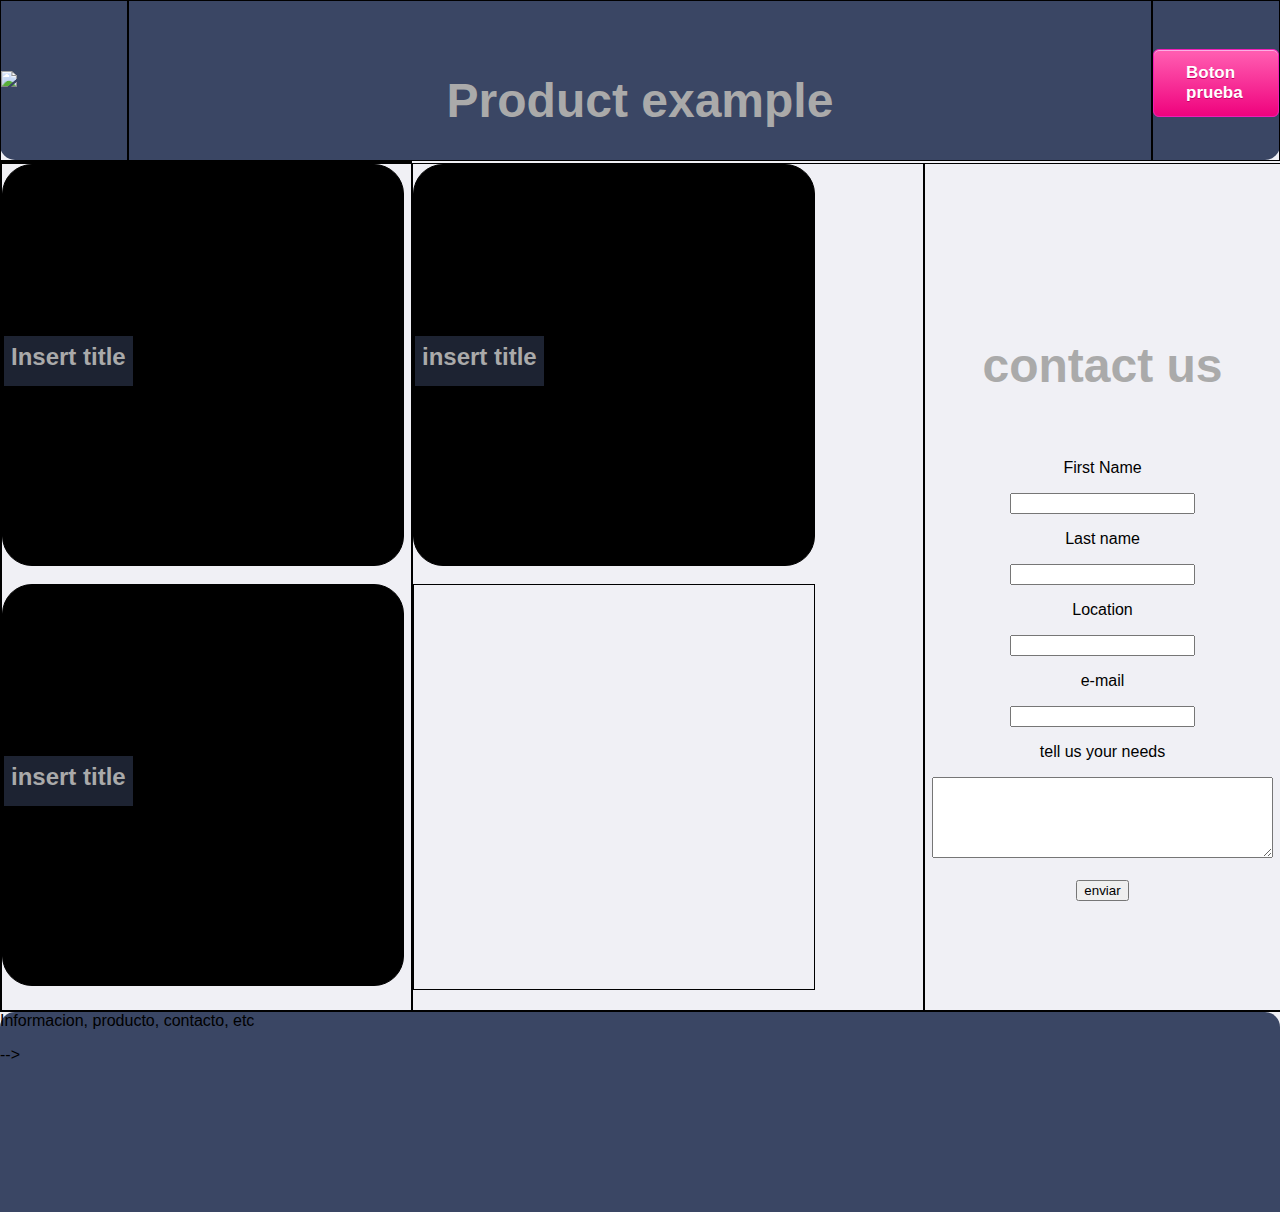
==== index.html @ a344c421 "layout-1" ====
<!DOCTYPEhtml>
<html>

<head>
    <meta charset="utf-8" />
    <link rel="stylesheet" type="text/css" href="./css/Test1.css" />
    <title>Product example</title>
</head>

<body>
    <header>
        <div style="display: table-row; height:20%; width:100;">
            <div style="display: table-cell; width:10%; vertical-align:middle;" >
                <img src="img/Proto-Logo.png"width="100%"/>
            </div>
            <div style="display: table-cell;width:80%; text-align:center;">
                <h1>Product example</h1>
            </div>
            <div style="display: table-cell;width:10%">
                <a href="https://sonrisitasdelavida.files.wordpress.com/2012/10/imagescaufarci1.jpg" class="myButton">Boton prueba</a>
            </div>
    </header>
    <div style="display:table; width:100%">

        <div></div>
        <div style="display:table-row; width:40%;">
            <div style="display:table-cell">
                <div style="display:table-row; height:50%;">
                    <div class="product" id="producto">
                        <div class="subtitle">
                            <h2>Insert title</h2></div>
                    </div>
                </div>
                <br/>
                <div style="display:table-row; height:50%;">
                    <div class="product" id="producto2">
                        <div class="subtitle">
                            <h2>insert title</h2></div>
                    </div>
                </div>
            </div>

            <div style="display:table-cell; width:40%;">
                <div style="display:table-row; height:50%;">
                    <div class="product" id="producto3">
                        <div class="subtitle">
                            <h2>insert title</h2></div>
                    </div>
                </div>
                <br/>
                <div style="display:table-row; height:50%;">
                    <div class="video-responsive">
                          <iframe width=400px height=400px src="https://www.youtube.com/embed/t3217H8JppI" frameborder="0" allowfullscreen></iframe>
                    </div>
                </div>
            </div>

            <div style="display:table-cell; width:20%;height:100%; vertical-align:middle; margin: 0 auto;">
                <!--<div style="display:table; height:100%; margin:0 auto;"> -->
                <form method="post" class="formulario">
                    <h1>
                          contact us
                        </h1>
                    <br/>
                    <p>
                        First Name
                    </p>
                    <input type="text" name="fisrtname" value="">
                    <br/>
                    <p>
                        Last name
                    </p>
                    <input type="text" name="lastname" value="">
                    <br/>
                    <p>
                        Location
                    </p>
                    <input type="text" name="location" value="">
                    <br/>
                    <p>
                        e-mail
                    </p>
                    <input type="text" name="email" value="">
                    <br/>
                    <p>
                        tell us your needs
                    </p>
                    <textarea name="Text1" cols="40" rows="5"></textarea>
                    <br/>
                    <br/>
                    <input type="submit" value="enviar">
                </form>
                <!--  </div> -->
            </div>
        </div>


    </div>
    <footer>
      Informacion, producto, contacto, etc
    <!--  <meta itemprop="latitude" content="6.2429233" />
   <meta itemprop="longitude" content="-75.5527958" />
  <div class="container" itemprop="address" itemscope itemtype="http://schema.org/PostalAddress">
    <div class="row">

         <div class="col-sm-3 col-lg-3">
        <div class="widget">
          <h4>Menú</h4>
          <ul class="link-list">
            <li><a href="index.html">Inicio</a></li>
            <li><a href="conocenos.html">Conócenos</a></li>
            <li><a href="servicios.html">Especialidades</a></li>
            <li><a href="contacto.html">Contacto</a></li>

          </ul>
        </div>

      </div>

      <div class="col-sm-3 col-lg-3">
        <div class="widget">
          <h4>¡Contáctenos ya!</h4>
          <address>
          <strong itemprop="name">Zona Contable CyG</strong><br>
          <meta itemprop="description" content="Zona Contable C&G comprometidos con nuestro trabajo, siempre dispuestos a colaborar y a resolver todas sus inquietudes. " />
          <p>
            <a href="tel:3012000028"><i class="icon-phone"></i><span itemprop="telephone" >301 2000028</span></a> <br>
            <a href="contacto.html"><i class="icon-envelope-alt"></i> Enviar email</a>
          </p>
        </div>
      </div>



        <div class="col-sm-3 col-lg-3">
        <div class="widget">
          <h4>Localización</h4>
          <p>
         calle 52 # 49 27 Oficina 506 b  . ., 701070 Medellín, Morroa
          <br />
          <meta itemprop="addressCountry" content="Colombia" />
          </p>


        </div>
      </div>




      <div class="col-sm-3 col-lg-3">
        <div class="widget">
          <h4>Horario</h4>
          <p>
                   Lunes a viernes:  7:00 AM a  5:00 PM<br/>

                   Sábado y domingo: cerrado<br/>

              </p>
                    </div>
        </div>
      </div>
    </div>
  </div>
  <div id="sub-footer">
    <div class="container">
      <div class="row">
        <div class="col-lg-6">
          <div class="copyright">
            <p>
              <a href="http://publicar.com" rel="nofollow" target="_blank" style="">Powered by publicar.com</a>
                             <!--
                                All links in the footer should remain intact.
                                Licenseing information is available at: http://bootstraptaste.com/license/
                                You can buy this theme without footer links online at: http://bootstraptaste.com/buy/?theme=Sailor
                            -->

            </p>
          </div>
        </div>

      </div>
    </div>
  </div> -->
    </footer>
</body>

</html>
---- css/Test1.css ----
/*Me gusta ser organizado*/
header {
  height: 10em;
  background-color: rgb(58,70,100);
  margin: 0em;
  border-bottom-right-radius: 15px;
  border-bottom-left-radius: 15px;
}
body {
  font-family: sans-serif;
  margin: 0px;
  background-color: #f0f0f5;
}

footer {
  height: 200px;
  background-color: rgb(58,70,100);
  clear: both;
  border-top-right-radius: 15px;
  border-top-left-radius: 15px;

}

h1 {
  padding-top: 40px;
  padding-left: 0px;
  color: rgb(170,170,170);
  font-size: 3em;
}

h2 {
  text-align: center;
  margin: 7px;
  color: rgb(170,170,170);
}

div{
  border: solid black 1px;

}

/*Aquí se ponen los class*/
.product {
  height: 400px;
  width: 400px;
  float: center;
  text-align: center;
  vertical-align: middle;
  background-color: black;
  margin: 90;
  position: relative;
  border-radius: 30px;

}

.formulario {
  text-align: center;
  margin: 7px;
  /*color: rgb(170,170,170);*/
  text-align: center;
  vertical-align: middle;
}

.subtitle{
  width: 400;
  height: 50px;
  position: absolute;
  background-color: rgba(58,70,100,0.5);

  top: 170px;
}

.myButton {
  float: right;
  -moz-box-shadow:inset 0px 1px 0px 0px #fbafe3;
  -webkit-box-shadow:inset 0px 1px 0px 0px #fbafe3;
  box-shadow:inset 0px 1px 0px 0px #fbafe3;
  background:-webkit-gradient(linear, left top, left bottom, color-stop(0.05, #ff5bb0), color-stop(1, #ef027d));
  background:-moz-linear-gradient(top, #ff5bb0 5%, #ef027d 100%);
  background:-webkit-linear-gradient(top, #ff5bb0 5%, #ef027d 100%);
  background:-o-linear-gradient(top, #ff5bb0 5%, #ef027d 100%);
  background:-ms-linear-gradient(top, #ff5bb0 5%, #ef027d 100%);
  background:linear-gradient(to bottom, #ff5bb0 5%, #ef027d 100%);
  filter:progid:DXImageTransform.Microsoft.gradient(startColorstr='#ff5bb0', endColorstr='#ef027d',GradientType=0);
  background-color:#ff5bb0;
  -moz-border-radius:6px;
  -webkit-border-radius:6px;
  border-radius:6px;
  border:1px solid #ee1eb5;
  display:inline-block;
  cursor:pointer;
  color:#ffffff;
  font-family:Arial;
  font-size:17px;
  font-weight:bold;
  padding:13px 32px;
  text-decoration:none;
  text-shadow:0px 1px 0px #c70067;
}
.myButton:hover {
  float: right;
  background:-webkit-gradient(linear, left top, left bottom, color-stop(0.05, #ef027d), color-stop(1, #ff5bb0));
  background:-moz-linear-gradient(top, #ef027d 5%, #ff5bb0 100%);
  background:-webkit-linear-gradient(top, #ef027d 5%, #ff5bb0 100%);
  background:-o-linear-gradient(top, #ef027d 5%, #ff5bb0 100%);
  background:-ms-linear-gradient(top, #ef027d 5%, #ff5bb0 100%);
  background:linear-gradient(to bottom, #ef027d 5%, #ff5bb0 100%);
  filter:progid:DXImageTransform.Microsoft.gradient(startColorstr='#ef027d', endColorstr='#ff5bb0',GradientType=0);
  background-color:#ef027d;
}
.myButton:active {
  float: right;
  position:relative;
  top:1px;
}
.video-responsive {
    position: top;
    margin-bottom: 20px;
    padding-top: 0%;
}
/*.video-responsive iframe {
    position: absolute;
    top: 0;
    left: 0;
    width: 100%;
    height: 100%;
}

/*Aquí an los id*/
#producto {
  background-image: url("https://sonrisitasdelavida.files.wordpress.com/2012/10/imagescaufarci1.jpg");
  background-size: 400px;
}

#producto2{
  background-image: url("https://sonrisitasdelavida.files.wordpress.com/2012/10/imagescaufarci1.jpg");
  background-size: 400px;
}

#producto3{
  background-image: url("https://sonrisitasdelavida.files.wordpress.com/2012/10/imagescaufarci1.jpg");
  background-size: 400px;
}

#producto4{
  background-image: url("https://sonrisitasdelavida.files.wordpress.com/2012/10/imagescaufarci1.jpg");
  background-size: 400px;
}
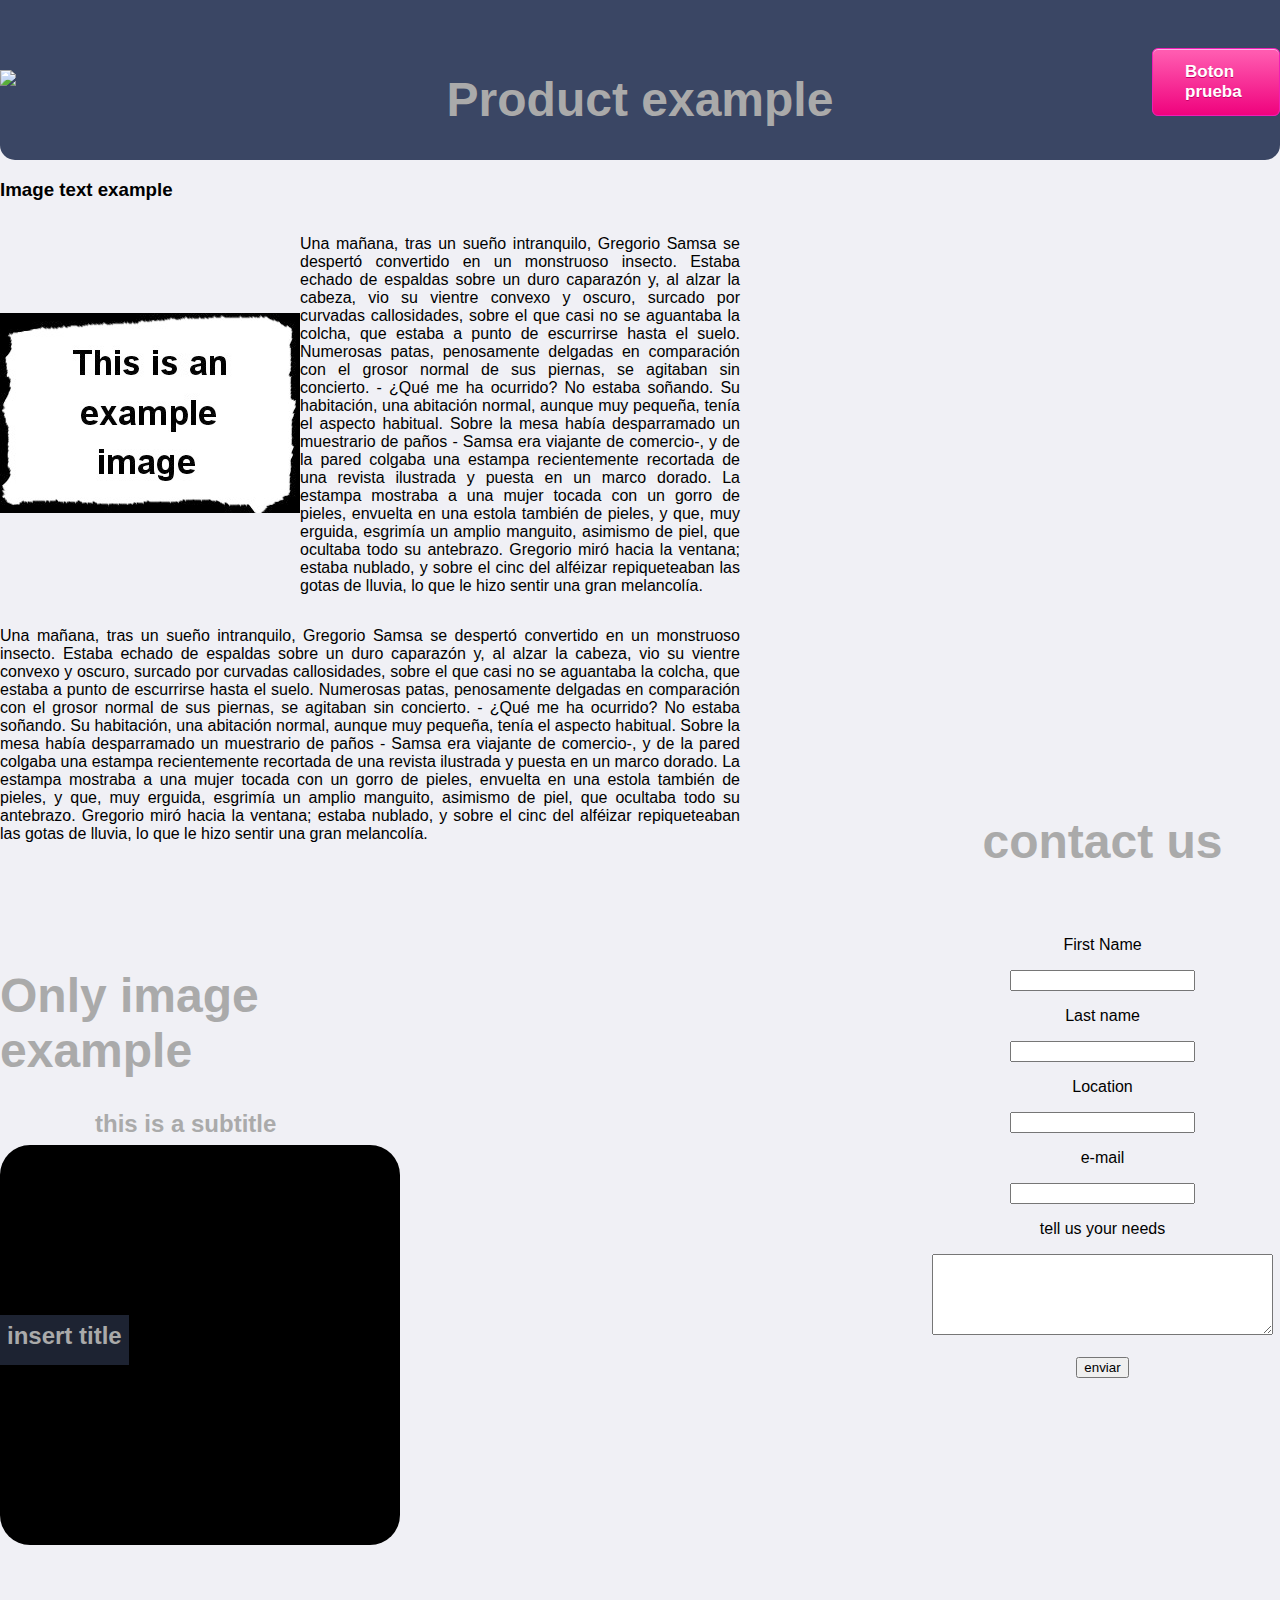
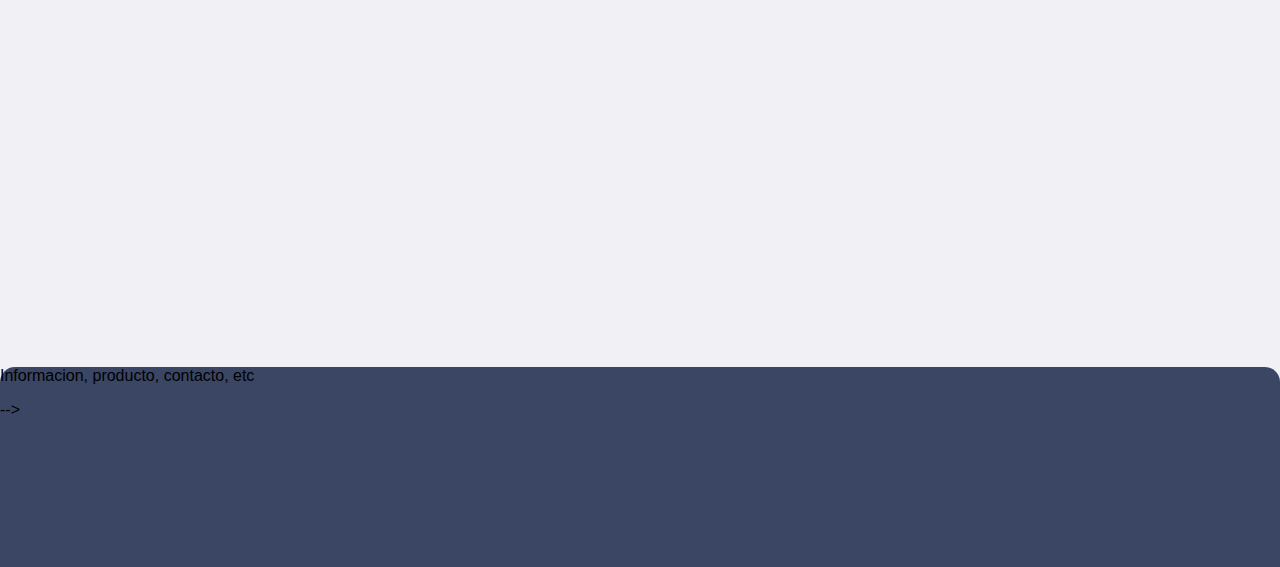
==== commit 4366e766: "modificación del layout, agregadas imagenes de ejemplo" ====
--- a/index.html
+++ b/index.html
@@ -10,8 +10,8 @@
 <body>
     <header>
         <div style="display: table-row; height:20%; width:100;">
-            <div style="display: table-cell; width:10%; vertical-align:middle;" >
-                <img src="img/Proto-Logo.png"width="100%"/>
+            <div style="display: table-cell; width:10%; vertical-align:middle;">
+                <img src="img/Proto-Logo.png" width="100%" />
             </div>
             <div style="display: table-cell;width:80%; text-align:center;">
                 <h1>Product example</h1>
@@ -21,84 +21,116 @@
             </div>
     </header>
     <div style="display:table; width:100%">
-
-        <div></div>
-        <div style="display:table-row; width:40%;">
-            <div style="display:table-cell">
-                <div style="display:table-row; height:50%;">
-                    <div class="product" id="producto">
-                        <div class="subtitle">
-                            <h2>Insert title</h2></div>
-                    </div>
-                </div>
-                <br/>
-                <div style="display:table-row; height:50%;">
-                    <div class="product" id="producto2">
-                        <div class="subtitle">
-                            <h2>insert title</h2></div>
-                    </div>
-                </div>
-            </div>
-
-            <div style="display:table-cell; width:40%;">
-                <div style="display:table-row; height:50%;">
-                    <div class="product" id="producto3">
-                        <div class="subtitle">
-                            <h2>insert title</h2></div>
-                    </div>
-                </div>
-                <br/>
-                <div style="display:table-row; height:50%;">
-                    <div class="video-responsive">
-                          <iframe width=400px height=400px src="https://www.youtube.com/embed/t3217H8JppI" frameborder="0" allowfullscreen></iframe>
-                    </div>
-                </div>
-            </div>
-
-            <div style="display:table-cell; width:20%;height:100%; vertical-align:middle; margin: 0 auto;">
-                <!--<div style="display:table; height:100%; margin:0 auto;"> -->
-                <form method="post" class="formulario">
+        <div style="display:table-cell; width:80%;">
+            <div style="display:table-row" id="producto">
+                <div style="display:table-row; ">
+                    <h3> Image text example </h3>
+                    <div style="display:table; width:80%">
+                        <div style="display:table-row">
+                            <div style="display:table-cell;width:20%;vertical-align:middle;text-align:center;">
+                                <img src="img/example.jpg" />
+                            </div>
+                            <div style="display:table-cell;width:60%; text-align:justify;">
+                                <p>
+                                    Una mañana, tras un sueño intranquilo, Gregorio Samsa se despertó convertido en un monstruoso insecto. Estaba echado de espaldas sobre un duro caparazón y, al alzar la cabeza, vio su vientre convexo y oscuro, surcado por curvadas callosidades, sobre el
+                                    que casi no se aguantaba la colcha, que estaba a punto de escurrirse hasta el suelo. Numerosas patas, penosamente delgadas en comparación con el grosor normal de sus piernas, se agitaban sin concierto. - ¿Qué me ha
+                                    ocurrido? No estaba soñando. Su habitación, una abitación normal, aunque muy pequeña, tenía el aspecto habitual. Sobre la mesa había desparramado un muestrario de paños - Samsa era viajante de comercio-, y de la pared
+                                    colgaba una estampa recientemente recortada de una revista ilustrada y puesta en un marco dorado. La estampa mostraba a una mujer tocada con un gorro de pieles, envuelta en una estola también de pieles, y que, muy erguida,
+                                    esgrimía un amplio manguito, asimismo de piel, que ocultaba todo su antebrazo. Gregorio miró hacia la ventana; estaba nublado, y sobre el cinc del alféizar repiqueteaban las gotas de lluvia, lo que le hizo sentir una
+                                    gran melancolía.
+
+                                </p>
+                            </div>
+                        </div>
+                    </div>
+                    <div style="display:table; width:80%;text-align:justify">
+                        <div>
+                            <p>
+                                Una mañana, tras un sueño intranquilo, Gregorio Samsa se despertó convertido en un monstruoso insecto. Estaba echado de espaldas sobre un duro caparazón y, al alzar la cabeza, vio su vientre convexo y oscuro, surcado por curvadas callosidades, sobre el
+                                que casi no se aguantaba la colcha, que estaba a punto de escurrirse hasta el suelo. Numerosas patas, penosamente delgadas en comparación con el grosor normal de sus piernas, se agitaban sin concierto. - ¿Qué me ha ocurrido?
+                                No estaba soñando. Su habitación, una abitación normal, aunque muy pequeña, tenía el aspecto habitual. Sobre la mesa había desparramado un muestrario de paños - Samsa era viajante de comercio-, y de la pared colgaba una
+                                estampa recientemente recortada de una revista ilustrada y puesta en un marco dorado. La estampa mostraba a una mujer tocada con un gorro de pieles, envuelta en una estola también de pieles, y que, muy erguida, esgrimía
+                                un amplio manguito, asimismo de piel, que ocultaba todo su antebrazo. Gregorio miró hacia la ventana; estaba nublado, y sobre el cinc del alféizar repiqueteaban las gotas de lluvia, lo que le hizo sentir una gran melancolía.
+                            </p>
+                        </div>
+                    </div>
+                </div>
+            </div>
+            <br/>
+            <br/>
+            <div style="display:table-row; width:80%; ">
+                <div id="producto2" style="height:60%;width:80%;">
+                    <!--class="product" -->
+
                     <h1>
+                      Only image example
+                    </h1>
+                    <div class="subtitle; text-align:center;vertical-align:bottom">
+
+                        <h2>this is a subtitle</h2>
+                    </div>
+                </div>
+            </div>
+            <!--<div style="display:table-cell; width:40%;"> -->
+            <div style="display:table-row; height:50%;">
+                <div class="product" id="producto3">
+                    <div class="subtitle">
+                        <h2>insert title</h2></div>
+                </div>
+            </div>
+            <br/>
+            <div style="display:table-row; height:50%;">
+                <div class="video-responsive">
+                    <iframe width=400px height=400px src="https://www.youtube.com/embed/t3217H8JppI" frameborder="0" allowfullscreen></iframe>
+                </div>
+            </div>
+        </div>
+
+        <div style="display:table-cell; width:20%;height:100%; vertical-align:middle; margin: 0 auto;">
+            <!--<div style="display:table; height:100%; margin:0 auto;"> -->
+            <form method="post" class="formulario">
+                <h1>
                           contact us
                         </h1>
-                    <br/>
-                    <p>
-                        First Name
-                    </p>
-                    <input type="text" name="fisrtname" value="">
-                    <br/>
-                    <p>
-                        Last name
-                    </p>
-                    <input type="text" name="lastname" value="">
-                    <br/>
-                    <p>
-                        Location
-                    </p>
-                    <input type="text" name="location" value="">
-                    <br/>
-                    <p>
-                        e-mail
-                    </p>
-                    <input type="text" name="email" value="">
-                    <br/>
-                    <p>
-                        tell us your needs
-                    </p>
-                    <textarea name="Text1" cols="40" rows="5"></textarea>
-                    <br/>
-                    <br/>
-                    <input type="submit" value="enviar">
-                </form>
-                <!--  </div> -->
-            </div>
-        </div>
-
-
+                <br/>
+                <p>
+                    First Name
+                </p>
+                <input type="text" name="fisrtname" value="">
+                <br/>
+                <p>
+                    Last name
+                </p>
+                <input type="text" name="lastname" value="">
+                <br/>
+                <p>
+                    Location
+                </p>
+                <input type="text" name="location" value="">
+                <br/>
+                <p>
+                    e-mail
+                </p>
+                <input type="text" name="email" value="">
+                <br/>
+                <p>
+                    tell us your needs
+                </p>
+                <textarea name="Text1" cols="40" rows="5"></textarea>
+                <br/>
+                <br/>
+                <input type="submit" value="enviar">
+            </form>
+            <!--  </div> -->
+        </div>
+    </div>
+
+
+    </div>
     </div>
     <footer>
-      Informacion, producto, contacto, etc
-    <!--  <meta itemprop="latitude" content="6.2429233" />
+        Informacion, producto, contacto, etc
+        <!--  <meta itemprop="latitude" content="6.2429233" />
    <meta itemprop="longitude" content="-75.5527958" />
   <div class="container" itemprop="address" itemscope itemtype="http://schema.org/PostalAddress">
     <div class="row">
@@ -175,13 +207,13 @@
                                 You can buy this theme without footer links online at: http://bootstraptaste.com/buy/?theme=Sailor
                             -->
 
-            </p>
-          </div>
-        </div>
-
-      </div>
-    </div>
-  </div> -->
+        </p>
+        </div>
+        </div>
+
+        </div>
+        </div>
+        </div> -->
     </footer>
 </body>
 
--- a/css/Test1.css
+++ b/css/Test1.css
@@ -35,7 +35,8 @@
 }
 
 div{
-  border: solid black 1px;
+  border: solid black 0px;
+  text-justify: auto;
 
 }
 
@@ -115,7 +116,7 @@
 }
 .video-responsive {
     position: top;
-    margin-bottom: 20px;
+
     padding-top: 0%;
 }
 /*.video-responsive iframe {
@@ -128,13 +129,13 @@
 
 /*Aquí an los id*/
 #producto {
-  background-image: url("https://sonrisitasdelavida.files.wordpress.com/2012/10/imagescaufarci1.jpg");
-  background-size: 400px;
+  /*background-image: url("https://sonrisitasdelavida.files.wordpress.com/2012/10/imagescaufarci1.jpg");
+  background-size: 400px; */
 }
 
 #producto2{
-  background-image: url("https://sonrisitasdelavida.files.wordpress.com/2012/10/imagescaufarci1.jpg");
-  background-size: 400px;
+  background-image: url("https://static.pexels.com/photos/8700/wall-animal-dog-pet.jpg");
+  background-size: 30em; 
 }
 
 #producto3{
